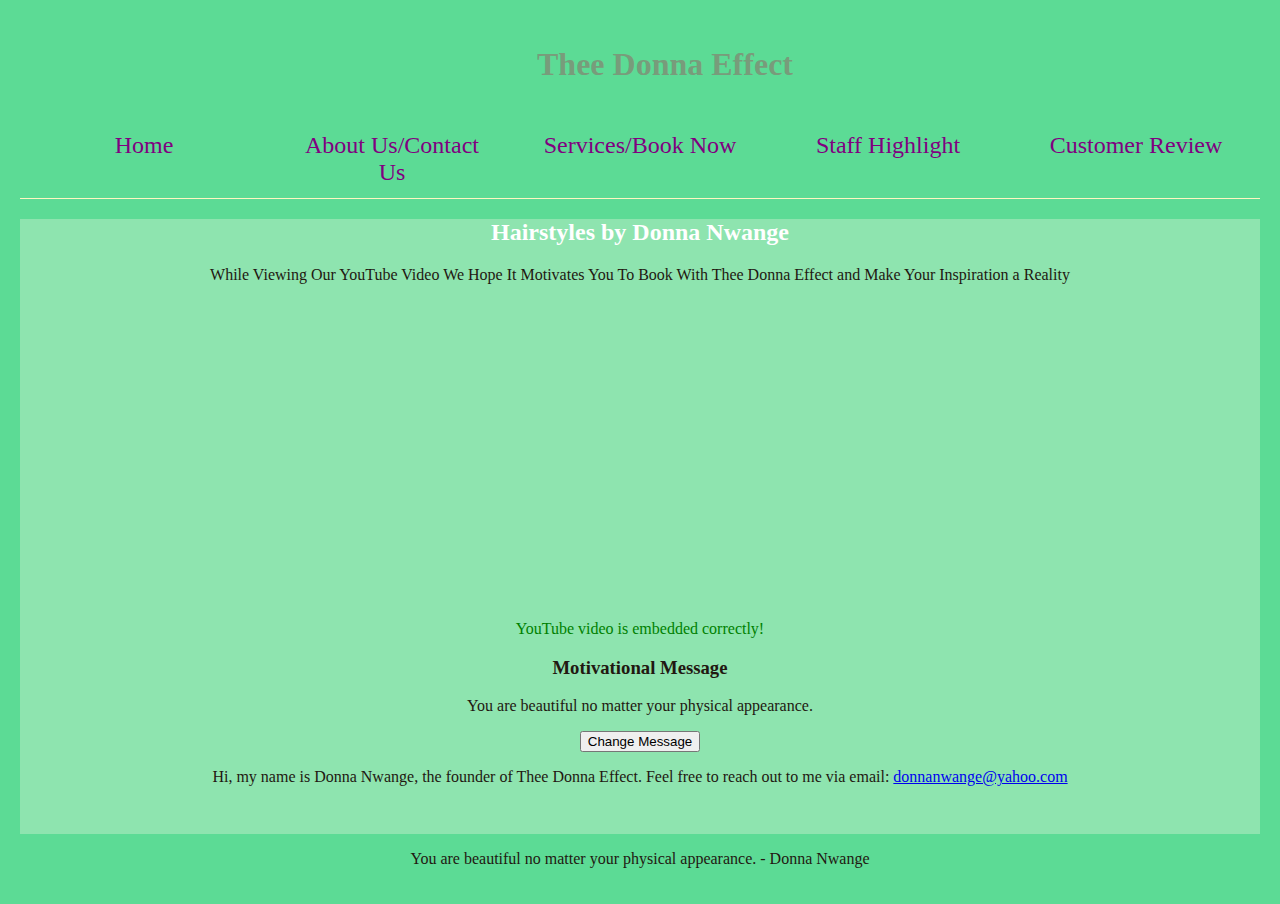
==== index.html @ b341fb44 "Rename home.html to index.html" ====
<!DOCTYPE html>
<html lang="en">
  <head>
    <title>Thee Donna Effect</title>
    <meta name="viewport" content="width=device-width, initial-scale=1.0">
    <link href="hairpage.css" rel="stylesheet">
    <script>
      // Function to validate if YouTube video is embedded
      function validateYouTubeEmbed() {
        const iframe = document.querySelector('iframe');
        const message = document.getElementById('video-message');

        if (iframe && iframe.src.includes('youtube.com')) {
          message.textContent = 'YouTube video is embedded correctly!';
          message.style.color = 'green';
        } else {
          message.textContent = 'Please check the video embedding link!';
          message.style.color = 'red';
        }
      }

      // Function to update motivational content dynamically
      function updateMotivationalMessage() {
        const motivationalMessages = [
          "You are unstoppable!",
          "Your hair is your crown.",
          "Feel beautiful, look beautiful!",
          "Be bold, be you!",
          "Every day is a good hair day!"
        ];
        const randomMessage = motivationalMessages[Math.floor(Math.random() * motivationalMessages.length)];
        document.getElementById('motivational-message').textContent = randomMessage;
      }

      // Event listener for when the page is loaded
      window.onload = function () {
        validateYouTubeEmbed(); // Validate video embedding on page load
      }
    </script>
  </head>
  <body>
    <div id="wrapper">
      <header>
        <h1><a href="home.html">Thee Donna Effect</a></h1>
      </header>
      <nav>
        <ul>
          <li><a href="home.html">Home</a></li>
          <li><a href="contact.html">About Us/Contact Us</a></li>
          <li><a href="book.html">Services/Book Now</a></li>
          <li><a href="staff.html">Staff Highlight</a></li>
          <li><a href="review.html">Customer Review</a></li>
        </ul>
      </nav>
      <main>
        
        <h2>Hairstyles by Donna Nwange</h2>
        <p>While Viewing Our YouTube Video We Hope It Motivates You To Book With Thee Donna Effect and Make Your Inspiration a Reality</p>

        <!-- YouTube Video Embed -->
        <iframe width="100%" height="300px" src="https://www.youtube.com/embed/iCgWEXCU55g" frameborder="0" allow="accelerometer; autoplay; clipboard-write; encrypted-media; gyroscope; picture-in-picture" allowfullscreen></iframe>
        <p id="video-message"></p> <!-- Dynamic message for video validation -->

        <h3>Motivational Message</h3>
        <p id="motivational-message">You are beautiful no matter your physical appearance.</p>

        <!-- Button to update motivational message -->
        <button onclick="updateMotivationalMessage()">Change Message</button>
        
         <!-- Personal introduction with email link -->
         <p>Hi, my name is Donna Nwange, the founder of Thee Donna Effect. Feel free to reach out to me via email: 
          <a href="mailto:donnanwange@yahoo.com">donnanwange@yahoo.com</a>
        </p>
      </main>
      <footer>
        <p>You are beautiful no matter your physical appearance. - Donna Nwange</p>
      </footer>
    </div>
  </body>
</html>
---- hairpage.css ----
/* Styles for header */
* { box-sizing: border-box; }
body { background-color: #5CDB95;
       color: #221811;
	   font-family: Tahoma, Arial, sans-serif; 
	   margin: 0;  
}

header { background-color: #5CDB95; 
        background-image: url(watermark.PNG);
        background-size: 105px 105px;
		background-repeat: no-repeat;
		height: 100px;
        padding-left: 50px;		 
		padding-top: 5px;
		padding-bottom:5px;
}

#wrapper { background-color:#5CDB95;
  padding: 0;
}   

header a { text-decoration: none; }
header a:link       { color: rgba(145, 101, 101, 0.54); }
header a:visited { color: #05386B; }
header a:hover     { color: #EDF5E1; }
h1 { font-size: #05386B ; }
h2 { color: white; }

nav {  text-align: center;
	  font-size: 1.5em;
}
nav a { text-decoration: none; }
nav a:link       { color: purple; }
nav a:visited { color: #05386B ; }
nav a:hover     { color:white; }

nav ul { display: flex;
       flex-direction: row;
	   font-size: 1em;
	   list-style-type: none;
	   margin: 0;
       padding: 0; }

nav li { border-bottom: 1px solid #FEF6C2;
       padding: .5em 1em;
      width: 100%; }
main { background-color: #8EE4AF;
       display: block;
       padding: 0 0 2em 0; 
       text-align:center;
}

footer{
  text-align:center;
}




/* Styles for contact */
   .contact-info {
    display: flex;
  }
  
  .address,
  .opening-hours {
    flex-basis: 50%;
  }
  
  .address h4,
  .opening-hours h4 {
    margin-top: 0;
  }
  
  @media (max-width: 767px) {
    .contact-info {
      flex-wrap: wrap;
    }
    
    .address,
    .opening-hours {
      flex-basis: 100%;
    }
  }

   
   
   /* Styles for Booking */
   
   .container {
      display: flex;
      justify-content: space-between;
      align-items: center;
      margin-bottom: 20px;
      
    }

    .container .image {
      width: 200px;
      height:auto;
    }

    .price {
      margin-left: 20px;
      font-weight: bold;
      font-size: medium;
    }

    .booking-link {
      margin-left: 30px;
    }




/* Styles for Staff Highlight */


   body {
      font-family: Arial, sans-serif;
      margin: 0;
      padding: 20px;
    }

    .image-grid {
      display: grid;
      grid-template-columns: repeat(2, 1fr);
      grid-gap: 20px;
    }

    .image {
      width: 100%;
      height: auto;
    }


/* Styles for Staff Review */


body {
  font-family: 'Times New Roman', Times, serif;
  margin: 0;
  padding: 20px;
}
h1 {
  text-align: center;
}


.form-container label {
  background-image: url(donna.png);
  font-weight: bold;
  width: 100px;
}

.form-container input[type="text"],
.form-container textarea {
  width: 300px;
}

.form-container button {
  margin-left: 100px;
}

.message-container {
  text-align: center;
}
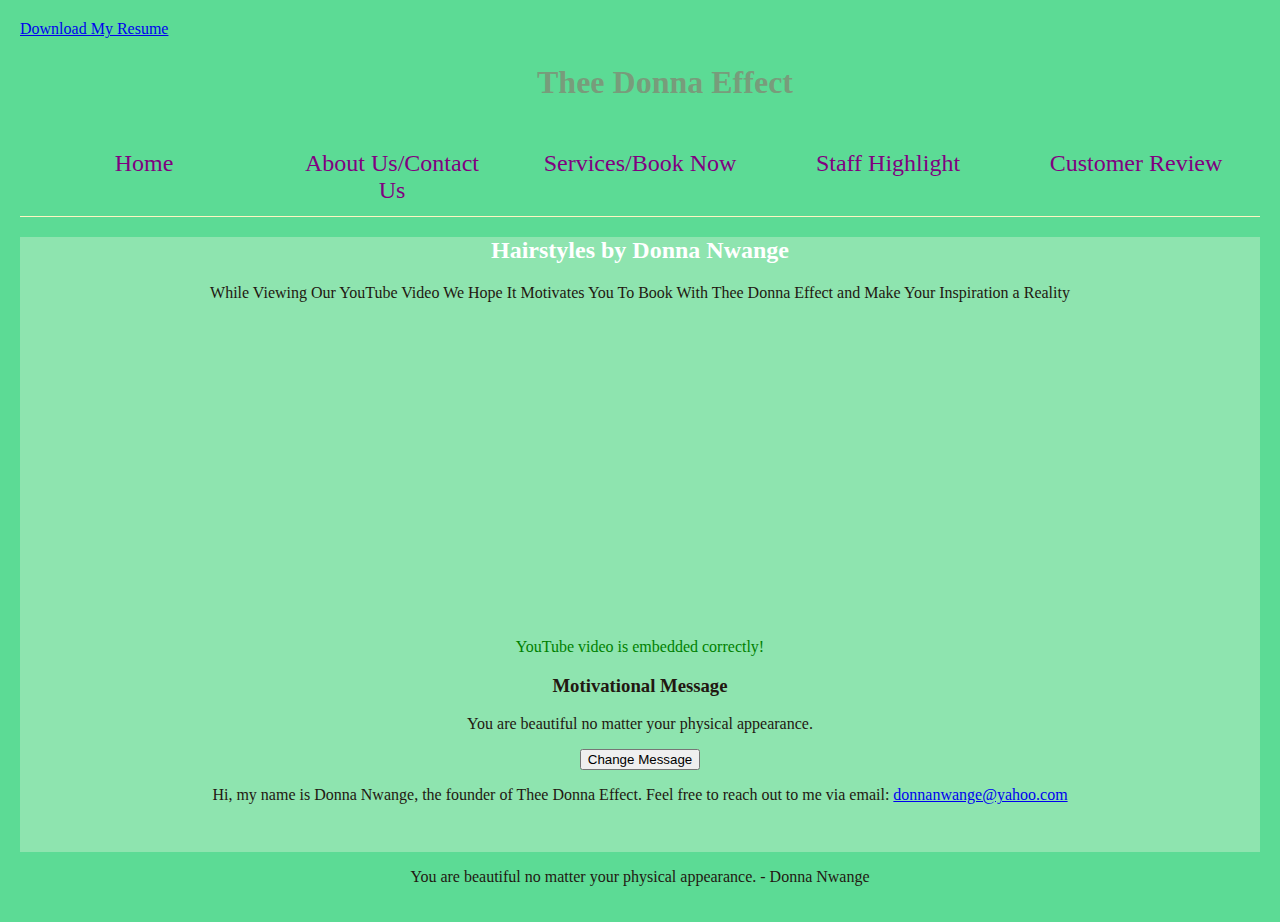
==== commit 1eb178cb: "Update index.html" ====
--- a/index.html
+++ b/index.html
@@ -39,6 +39,8 @@
     </script>
   </head>
   <body>
+    <a href="https://github.com/donnanwange/donnanwange/raw/main/Resume_08_06_2024.docx" download>Download My Resume</a>
+
     <div id="wrapper">
       <header>
         <h1><a href="home.html">Thee Donna Effect</a></h1>
